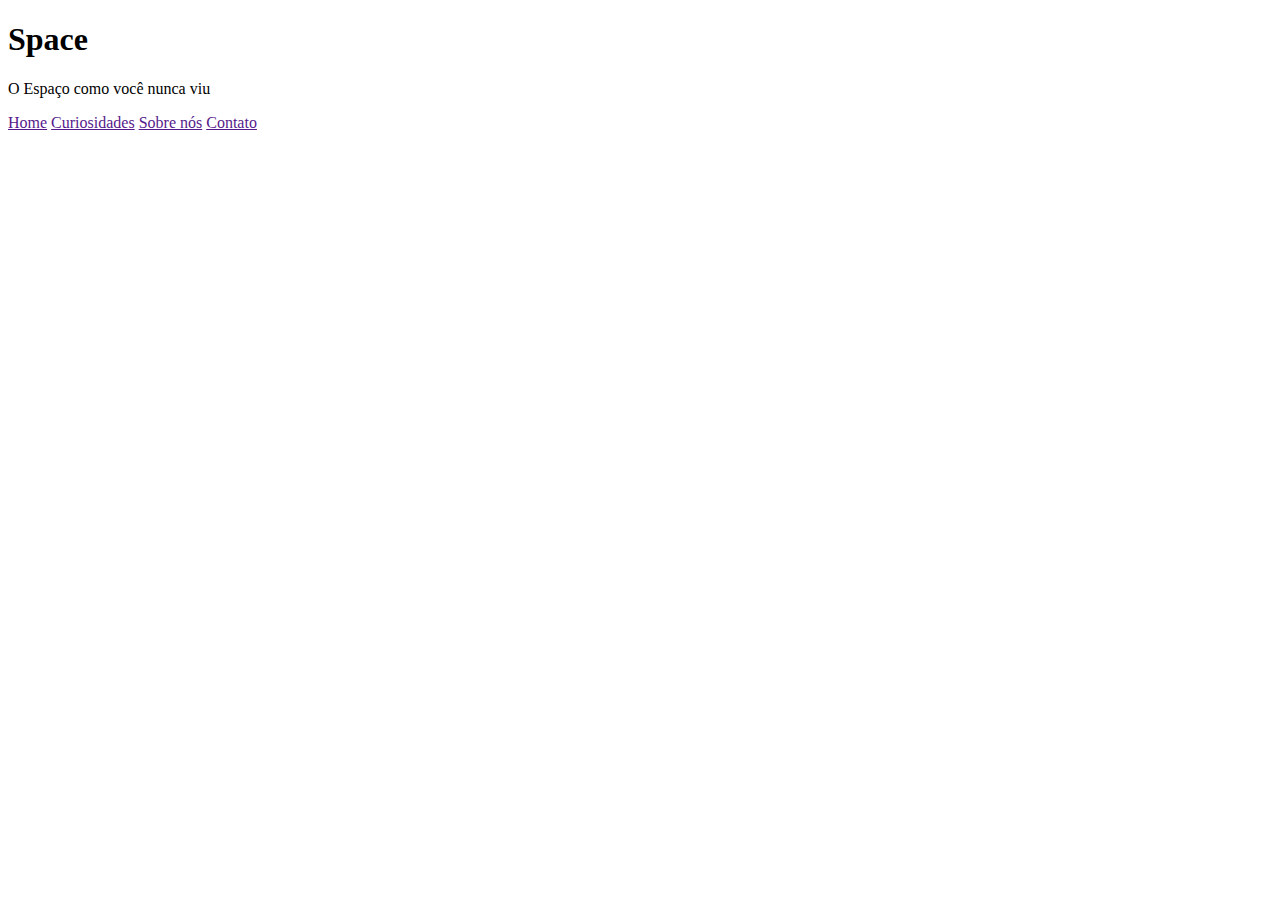
==== space/index.html @ 334daafa "Pasta" ====
<!DOCTYPE html>
<html lang="pt-br">
<head>
    <meta charset="UTF-8">
    <meta http-equiv="X-UA-Compatible" content="IE=edge">
    <meta name="viewport" content="width=device-width, initial-scale=1.0">
    <title>Space</title>
</head>
<body>
    <header>
        <h1>Space</h1>
        <p>O Espaço como você nunca viu</p>
        <nav>
            <a href="">Home</a>
            <a href="">Curiosidades</a>
            <a href="">Sobre nós</a>
            <a href="">Contato</a>
        </nav>
    </header>
    
    <main>
        <article>
            
        </article>
    </main>
    
    <footer></footer>
</body>
</html>
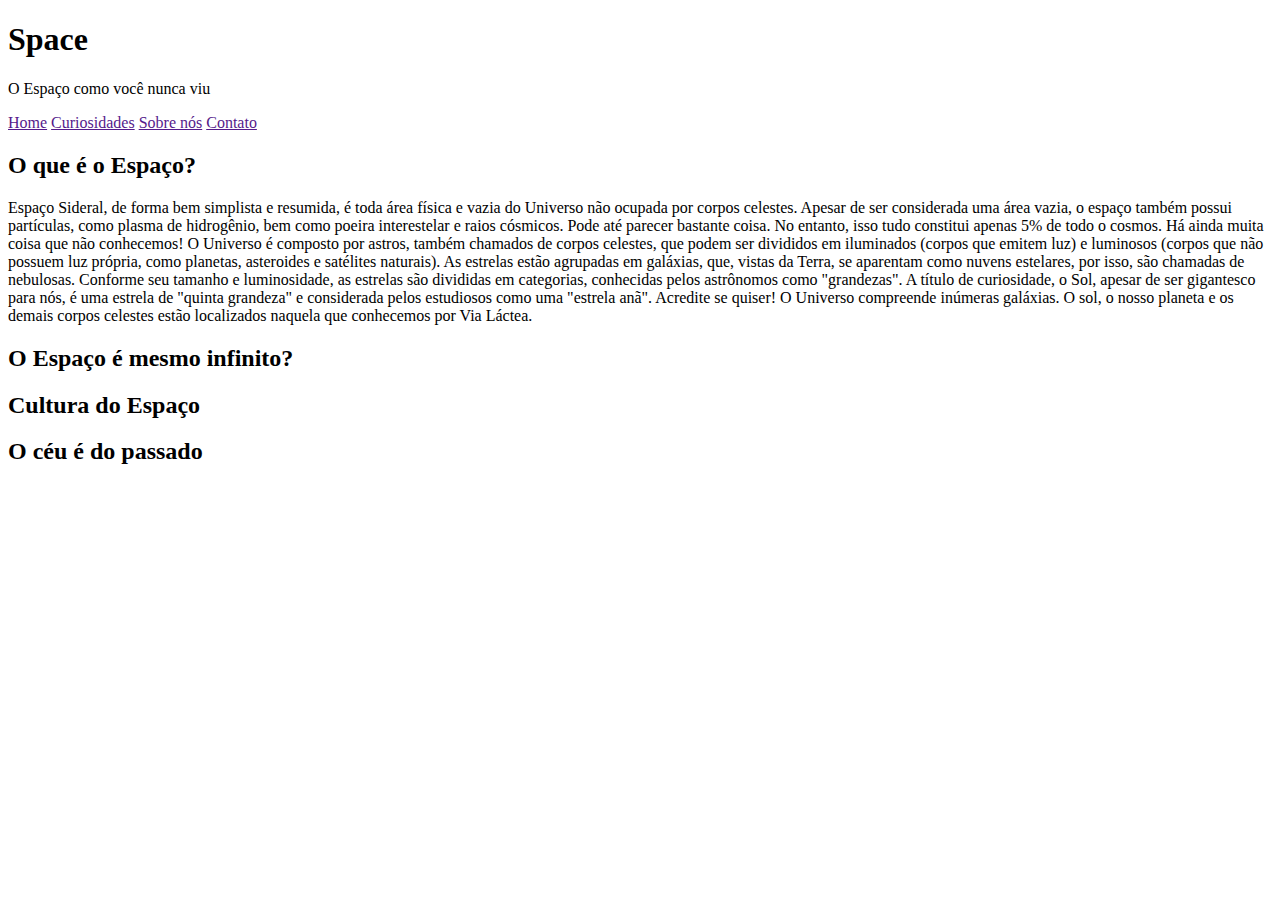
==== commit abac5284: "Texto" ====
--- a/space/index.html
+++ b/space/index.html
@@ -20,7 +20,14 @@
     
     <main>
         <article>
+            <h2>O que é o Espaço?</h2>
+            <p>Espaço Sideral, de forma bem simplista e resumida, é toda área física e vazia do Universo não ocupada por corpos celestes. Apesar de ser considerada uma área vazia, o espaço também possui partículas, como plasma de hidrogênio, bem como poeira interestelar e raios cósmicos. Pode até parecer bastante coisa. No entanto, isso tudo constitui apenas 5% de todo o cosmos. Há ainda muita coisa que não conhecemos! O Universo é composto por astros, também chamados de corpos celestes, que podem ser divididos em iluminados (corpos que emitem luz) e luminosos (corpos que não possuem luz própria, como planetas, asteroides e satélites naturais). As estrelas estão agrupadas em galáxias, que, vistas da Terra, se aparentam como nuvens estelares, por isso, são chamadas de nebulosas. Conforme seu tamanho e luminosidade, as estrelas são divididas em categorias, conhecidas pelos astrônomos como "grandezas". A título de curiosidade, o Sol, apesar de ser gigantesco para nós, é uma estrela de "quinta grandeza" e considerada pelos estudiosos como uma "estrela anã". Acredite se quiser! O Universo compreende inúmeras galáxias. O sol, o nosso planeta e os demais corpos celestes estão localizados naquela que conhecemos por Via Láctea. </p>
             
+            <h2>O Espaço é mesmo infinito?</h2>
+            <p></p>
+            
+            <h2>Cultura do Espaço</h2>
+            <h2>O céu é do passado</h2>  
         </article>
     </main>
     
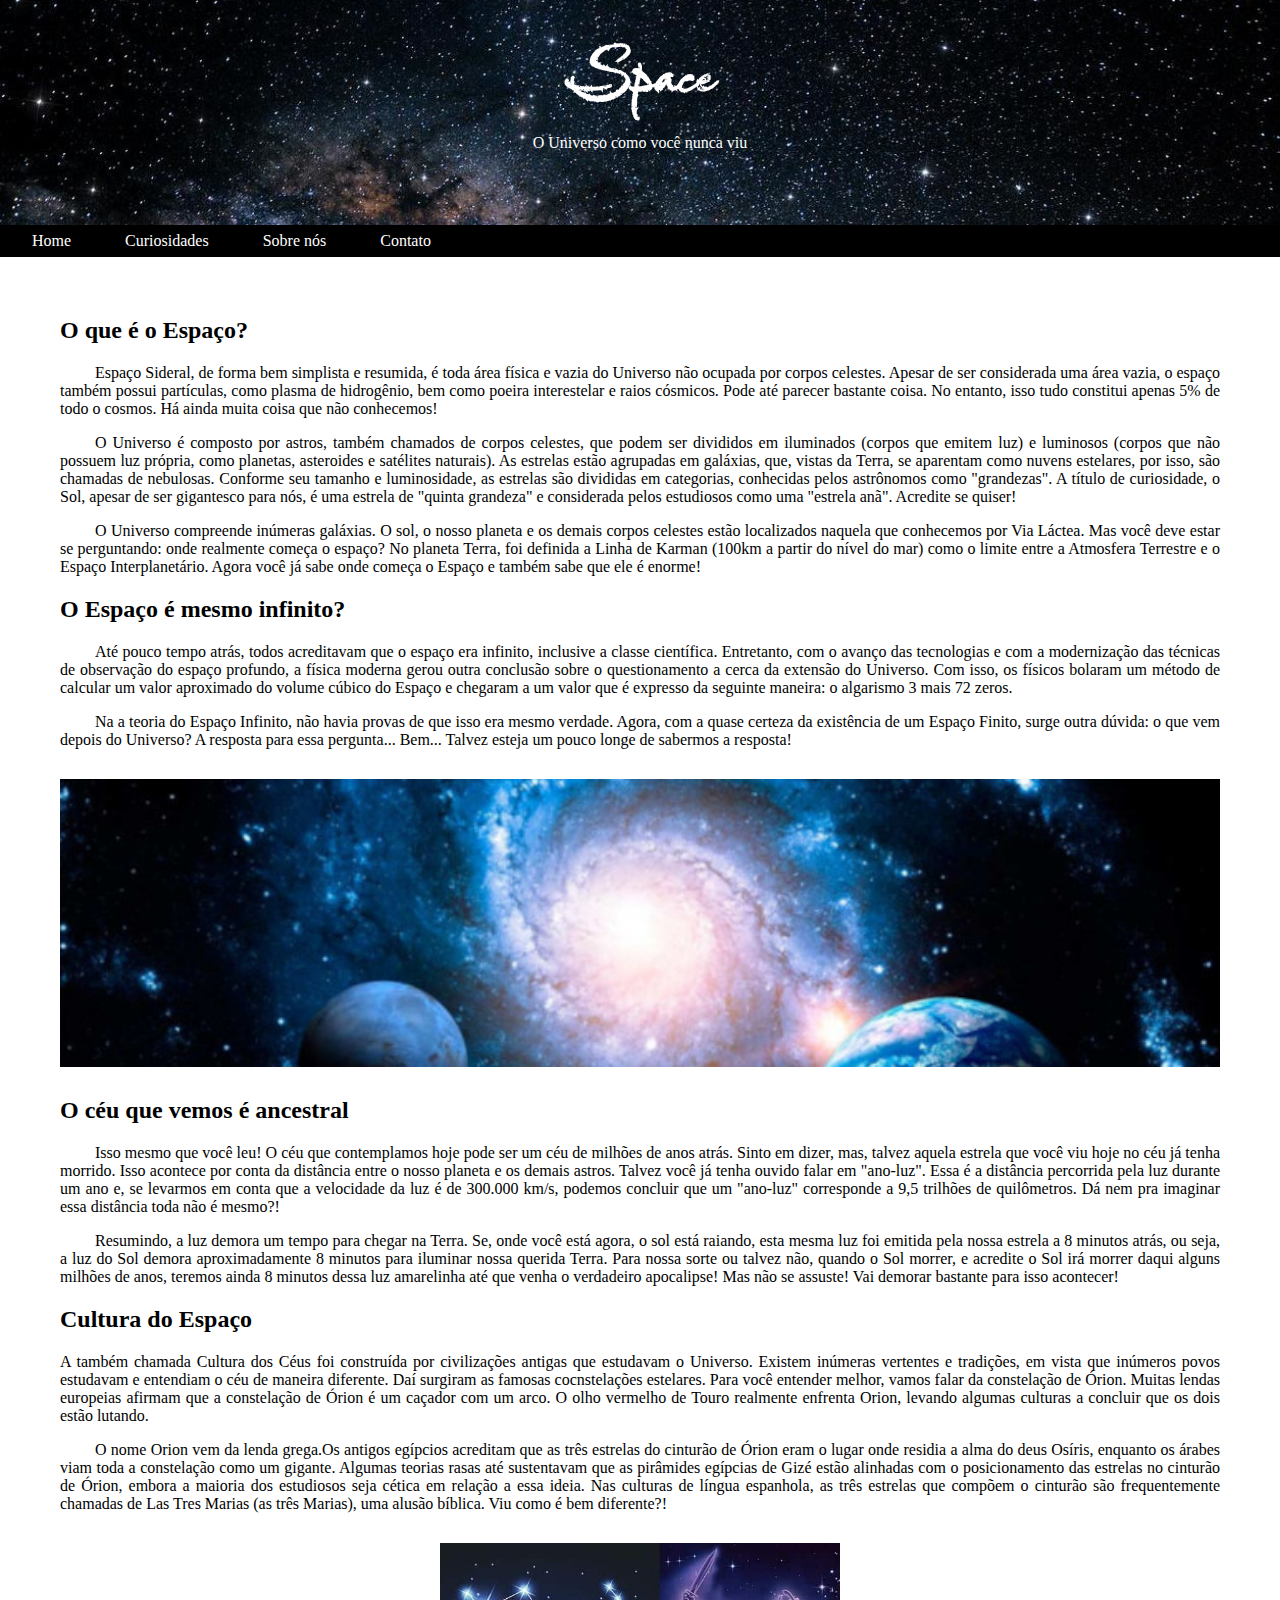
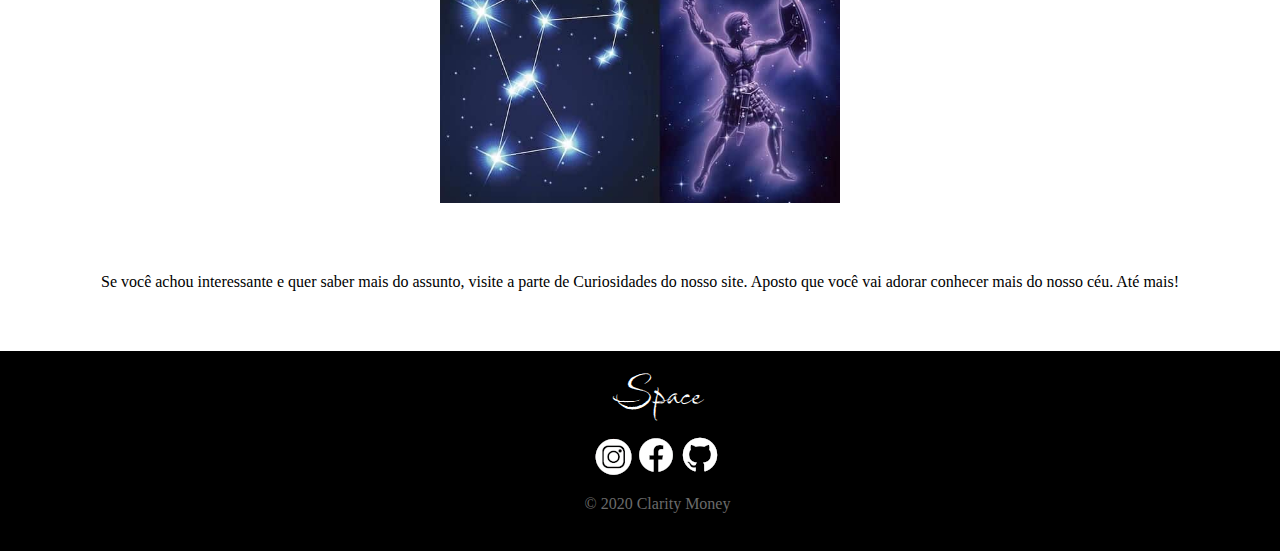
==== commit afdf0f5c: "Desenvolvimento do Site" ====
--- a/space/index.html
+++ b/space/index.html
@@ -5,32 +5,60 @@
     <meta http-equiv="X-UA-Compatible" content="IE=edge">
     <meta name="viewport" content="width=device-width, initial-scale=1.0">
     <title>Space</title>
+    <link rel="stylesheet" href="style.css">
 </head>
 <body>
     <header>
         <h1>Space</h1>
-        <p>O Espaço como você nunca viu</p>
-        <nav>
-            <a href="">Home</a>
-            <a href="">Curiosidades</a>
-            <a href="">Sobre nós</a>
-            <a href="">Contato</a>
-        </nav>
+        <p class="slogan">O Universo como você nunca viu</p>
     </header>
+
+    <nav>
+        <a class="menu" href="index.html">Home</a>
+        <a class="menu" href="curiosidades.html">Curiosidades</a>
+        <a class="menu" href="sobrenos.html">Sobre nós</a>
+        <a class="menu" href="">Contato</a>
+    </nav>
     
     <main>
         <article>
             <h2>O que é o Espaço?</h2>
-            <p>Espaço Sideral, de forma bem simplista e resumida, é toda área física e vazia do Universo não ocupada por corpos celestes. Apesar de ser considerada uma área vazia, o espaço também possui partículas, como plasma de hidrogênio, bem como poeira interestelar e raios cósmicos. Pode até parecer bastante coisa. No entanto, isso tudo constitui apenas 5% de todo o cosmos. Há ainda muita coisa que não conhecemos! O Universo é composto por astros, também chamados de corpos celestes, que podem ser divididos em iluminados (corpos que emitem luz) e luminosos (corpos que não possuem luz própria, como planetas, asteroides e satélites naturais). As estrelas estão agrupadas em galáxias, que, vistas da Terra, se aparentam como nuvens estelares, por isso, são chamadas de nebulosas. Conforme seu tamanho e luminosidade, as estrelas são divididas em categorias, conhecidas pelos astrônomos como "grandezas". A título de curiosidade, o Sol, apesar de ser gigantesco para nós, é uma estrela de "quinta grandeza" e considerada pelos estudiosos como uma "estrela anã". Acredite se quiser! O Universo compreende inúmeras galáxias. O sol, o nosso planeta e os demais corpos celestes estão localizados naquela que conhecemos por Via Láctea. </p>
+            <p>Espaço Sideral, de forma bem simplista e resumida, é toda área física e vazia do Universo não ocupada por corpos celestes. Apesar de ser considerada uma área vazia, o espaço também possui partículas, como plasma de hidrogênio, bem como poeira interestelar e raios cósmicos. Pode até parecer bastante coisa. No entanto, isso tudo constitui apenas 5% de todo o cosmos. Há ainda muita coisa que não conhecemos!</p>
+            <p>O Universo é composto por astros, também chamados de corpos celestes, que podem ser divididos em iluminados (corpos que emitem luz) e luminosos (corpos que não possuem luz própria, como planetas, asteroides e satélites naturais). As estrelas estão agrupadas em galáxias, que, vistas da Terra, se aparentam como nuvens estelares, por isso, são chamadas de nebulosas.  Conforme seu tamanho e luminosidade, as estrelas são divididas em categorias, conhecidas pelos astrônomos como "grandezas". A título de curiosidade, o Sol, apesar de ser gigantesco para nós, é uma estrela de "quinta grandeza" e considerada pelos estudiosos como uma "estrela anã". Acredite se quiser!</p>
+            <p>O Universo compreende inúmeras galáxias. O sol, o nosso planeta e os demais corpos celestes estão localizados naquela que conhecemos por Via Láctea. Mas você deve estar se perguntando: onde realmente começa o espaço? No planeta Terra, foi definida a Linha de Karman (100km a partir do nível do mar) como o limite entre a Atmosfera Terrestre e o Espaço Interplanetário. Agora você já sabe onde começa o Espaço e também sabe que ele é enorme!</p>
             
             <h2>O Espaço é mesmo infinito?</h2>
-            <p></p>
+            <p>Até pouco tempo atrás, todos acreditavam que o espaço era infinito, inclusive a classe científica. Entretanto, com o avanço das tecnologias e com a modernização das técnicas de observação do espaço profundo, a física moderna gerou outra conclusão sobre o questionamento a cerca da extensão do Universo. Com isso, os físicos bolaram um método de calcular um valor aproximado do volume cúbico do Espaço e chegaram a um valor que é expresso da seguinte maneira: o algarismo 3 mais 72 zeros.</p>
+            <p>Na a teoria do Espaço Infinito, não havia provas de que isso era mesmo verdade. Agora, com a quase certeza da existência de um Espaço Finito, surge outra dúvida: o que vem depois do Universo? A resposta para essa pergunta... Bem... Talvez esteja um pouco longe de sabermos a resposta!</p>
             
-            <h2>Cultura do Espaço</h2>
-            <h2>O céu é do passado</h2>  
+            <picture>
+                <source media="(max-width: 620px)" srcset="imagens/espaço-p.jpg" type="image/jpg">
+                <source media="(max-width: 800px)" srcset="imagens/espaço-m.jpg" type="image/jpg">
+                <img class="reducao" src="imagens/espaço-g.jpg" alt="Espaço">
+            </picture>
+            
+            <h2>O céu que vemos é ancestral</h2>
+            <p>Isso mesmo que você leu! O céu que contemplamos hoje pode ser um céu de milhões de anos atrás. Sinto em dizer, mas, talvez aquela estrela que você viu hoje no céu já tenha morrido. Isso acontece por conta da distância entre o nosso planeta e os demais astros. Talvez você já tenha ouvido falar em "ano-luz". Essa é a distância percorrida pela luz durante um ano e, se levarmos em conta que a velocidade da luz é de 300.000 km/s, podemos concluir que um "ano-luz" corresponde a 9,5 trilhões de quilômetros. Dá nem pra imaginar essa distância toda não é mesmo?!</p>
+            <p>Resumindo, a luz demora um tempo para chegar na Terra. Se, onde você está agora, o sol está raiando, esta mesma luz foi emitida pela nossa estrela a 8 minutos atrás, ou seja, a luz do Sol demora aproximadamente 8 minutos para iluminar nossa querida Terra. Para nossa sorte ou talvez não, quando o Sol morrer, e acredite o Sol irá morrer daqui alguns milhões de anos, teremos ainda 8 minutos dessa luz amarelinha até que venha o verdadeiro apocalipse! Mas não se assuste! Vai demorar bastante para isso acontecer!</p>
+            
+            <h2>Cultura do Espaço</h2> 
+            A também chamada Cultura dos Céus foi construída por civilizações antigas que estudavam o Universo. Existem inúmeras vertentes e tradições, em vista que inúmeros povos estudavam e entendiam o céu de maneira diferente. Daí surgiram as famosas cocnstelações estelares. Para você entender melhor, vamos falar da constelação de Órion. Muitas lendas europeias afirmam que a constelação de Órion é um caçador com um arco. O olho vermelho de Touro realmente enfrenta Orion, levando algumas culturas a concluir que os dois estão lutando.
+            <p>O nome Orion vem da lenda grega.Os antigos egípcios acreditam que as três estrelas do cinturão de Órion eram o lugar onde residia a alma do deus Osíris, enquanto os árabes viam toda a constelação como um gigante. Algumas teorias rasas até sustentavam que as pirâmides egípcias de Gizé estão alinhadas com o posicionamento das estrelas no cinturão de Órion, embora a maioria dos estudiosos seja cética em relação a essa ideia. Nas culturas de língua espanhola, as três estrelas que compõem o cinturão são frequentemente chamadas de Las Tres Marias (as três Marias), uma alusão bíblica. Viu como é bem diferente?!</p>
+
+            <img class="orion" src="imagens/orion.jpg" alt="Constelação de Órion">
+
+            <p class="conclusao">Se você achou interessante e quer saber mais do assunto, visite a parte de Curiosidades do nosso site. Aposto que você vai adorar conhecer mais do nosso céu. Até mais!</p>
         </article>
     </main>
     
-    <footer></footer>
+    <footer>
+        <p class="marca" >Space</p>
+        <p id="icone">
+            <a class="icone" href="https://www.instagram.com/fernand_4572/?hl=pt-br" target="_blank" rel="external"><img src="imagens/instagram.jpg" alt="Instagram"></a>
+            <a class="icone" href="https://www.facebook.com/viniciusfernando.rabelovenancio.5/" target="_blank" rel="external"><img src="imagens/facebook.jpg" alt="Facebook"></a>
+            <a class="icone" href="https://github.com/viniciusfernando728" target="_blank" rel="external"><img src="imagens/github.jpg" alt="GitHub"></a>
+        </p>
+        <p class="copy">&copy; 2020 Clarity Money</p>
+    </footer>
 </body>
 </html>--- a/space/style.css
+++ b/space/style.css
@@ -0,0 +1,121 @@
+@charset "UTF-8"
+
+a
+
+
+*{
+    font-family: Arial, Helvetica, sans-serif;
+    margin: 0px;
+}
+
+@import url('https://fonts.googleapis.com/css2?family=Babylonica&display=swap');
+
+:root {
+    --cor01: #102542;
+    --fonte01: 'Babylonica', 'Times New Roman', serif;
+}
+
+body {
+    margin: 0px;
+}
+
+h1 {
+    font-family: var(--fonte01);
+    font-size: 5em;
+    margin: 0px;
+}
+
+p.slogan {
+    margin: 8px;
+    text-indent: 0px;
+    font-size: em;
+}
+
+p {
+    text-indent: 35px;
+}
+
+p.conclusao {
+    text-indent: 0px;
+    text-align: center;
+}
+
+p.marca {
+    font-family: var(--fonte01);
+    font-size: 3em;
+    margin: 0px;
+    padding-top: 10px;
+}
+
+p#icone {
+    margin-top: 10px;
+}
+
+p.copy {
+    color: rgb(107, 107, 107);
+}
+
+header {
+    background-image: url(imagens/fundo-header.jpg);
+    background-position: top center;
+    background-repeat: no-repeat;
+    background-size: cover;
+    color: white;
+    margin: auto;
+    height: 200px;
+    padding: 20px 20px 5px 20px;
+    text-align: center;
+}
+
+nav {
+    text-align: justify;
+    background-color: black;
+    padding: 7px;
+}
+
+a.menu:hover {
+    background-color: rgba(255, 255, 255, 0.136);
+    border-right: 1px solid white;
+    border-bottom: 1px solid white;
+}
+
+a.menu {
+    color: white;
+    text-decoration: none;
+    padding: 6px 25px
+}
+
+main {
+    margin: 60px;
+    text-align: justify;
+}
+
+img.reducao {
+    display: block;
+    margin: auto;
+    margin-top: 30px;
+    margin-bottom: 30px;
+    width: 100%;
+}
+
+img.orion {
+    width: 400px;
+    margin: auto;
+    margin-top: 30px;
+    margin-bottom: 70px;
+    display: block;
+}
+
+a.icone {
+    text-align: center;
+}
+
+
+
+footer{
+    background-color: black;
+    height: 200px;
+    color: white;
+    text-align: center;
+    text-indent: 0px;
+}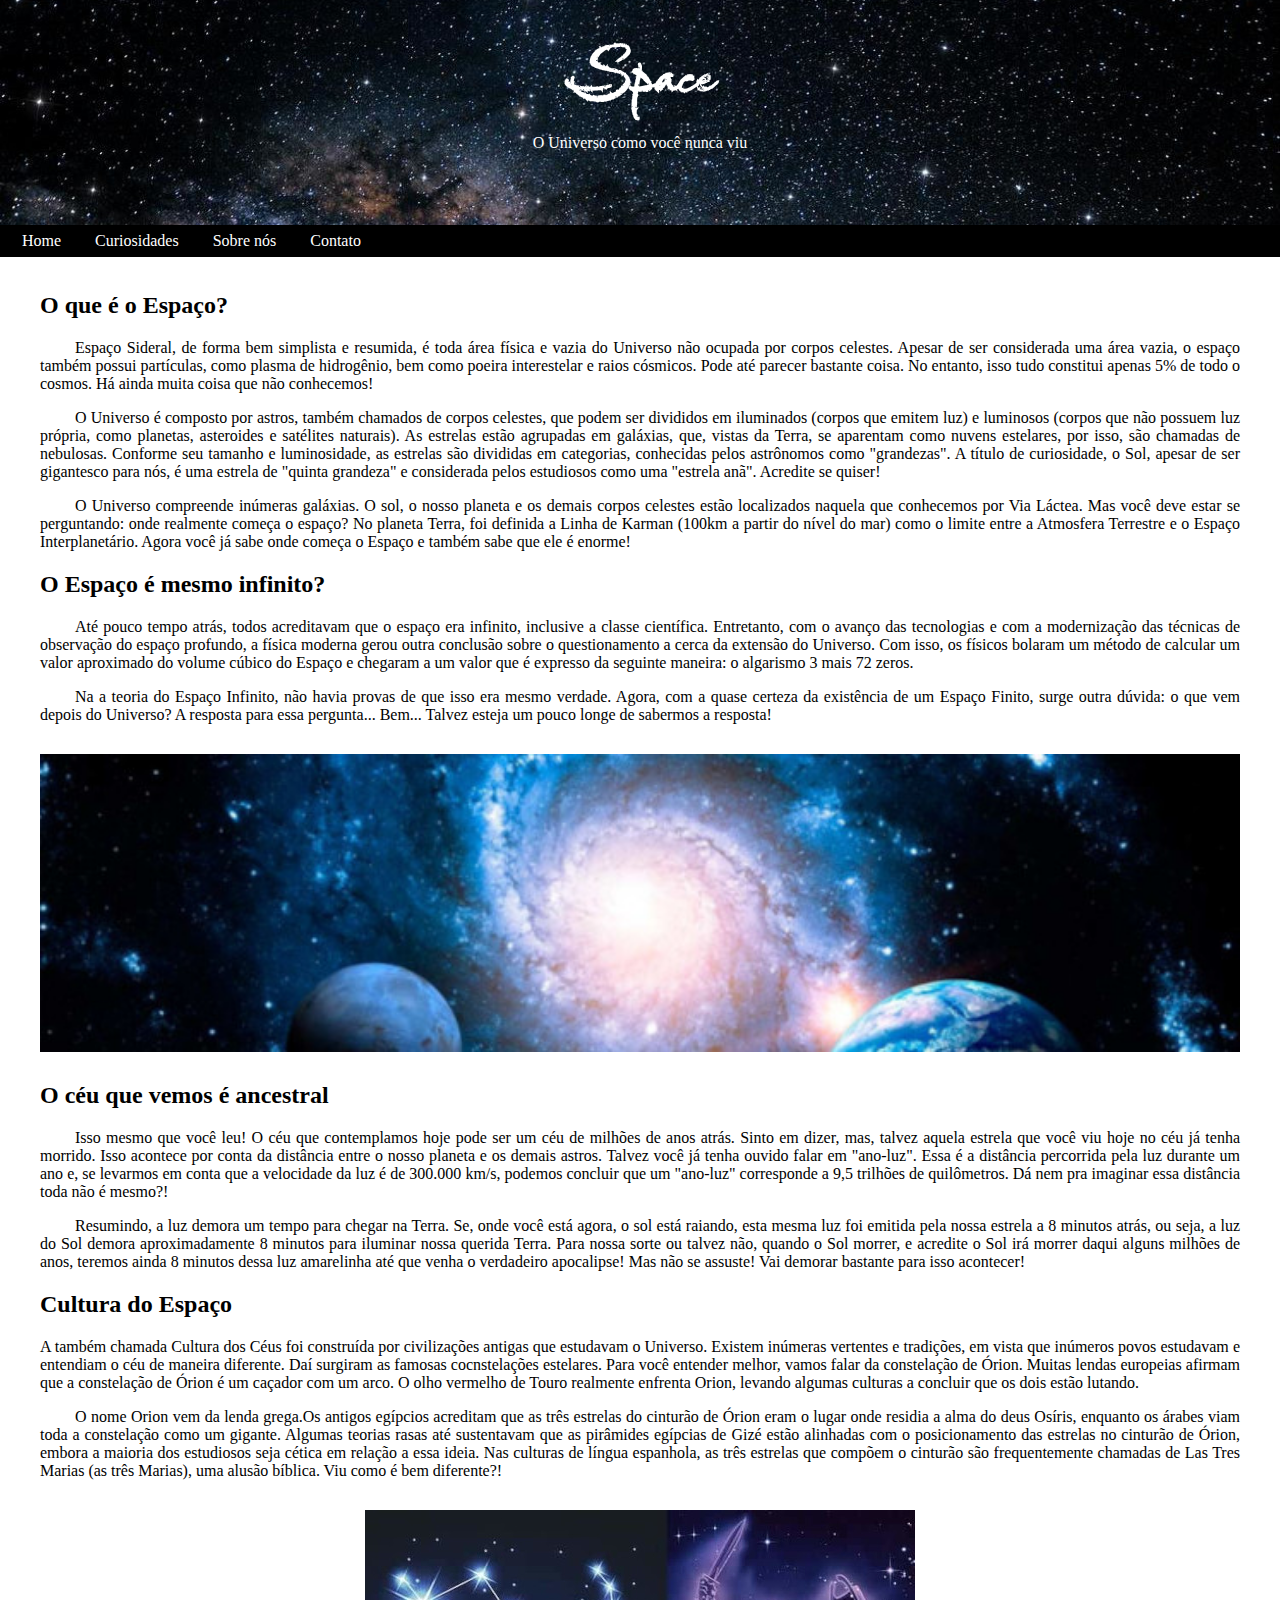
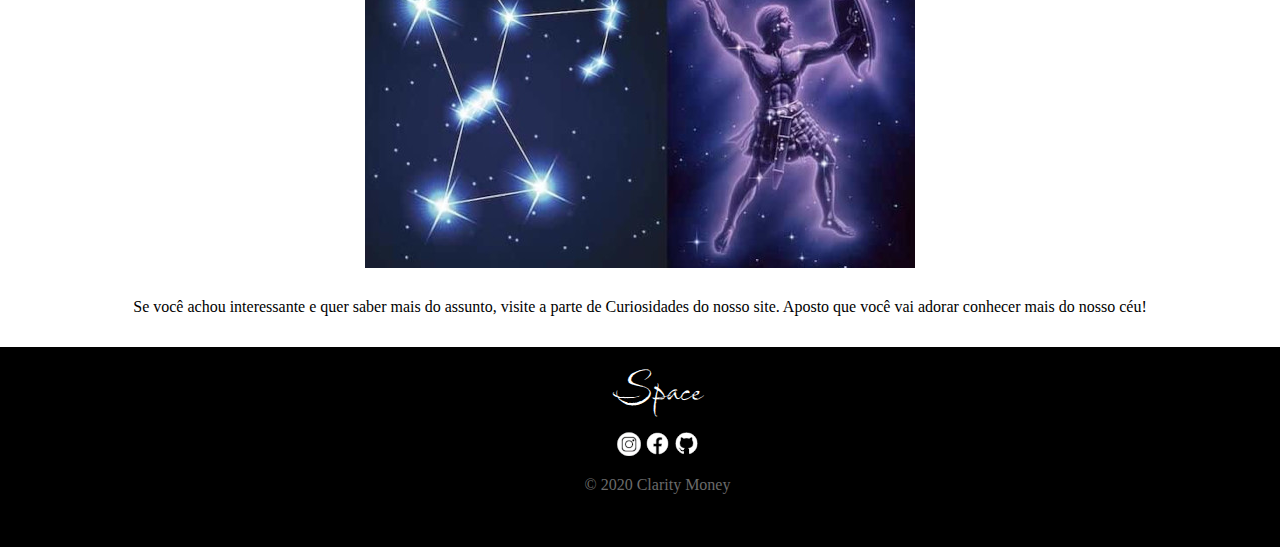
==== commit b487bdb6: "Atualização 1.1" ====
--- a/space/index.html
+++ b/space/index.html
@@ -32,9 +32,9 @@
             <p>Na a teoria do Espaço Infinito, não havia provas de que isso era mesmo verdade. Agora, com a quase certeza da existência de um Espaço Finito, surge outra dúvida: o que vem depois do Universo? A resposta para essa pergunta... Bem... Talvez esteja um pouco longe de sabermos a resposta!</p>
             
             <picture>
-                <source media="(max-width: 620px)" srcset="imagens/espaço-p.jpg" type="image/jpg">
-                <source media="(max-width: 800px)" srcset="imagens/espaço-m.jpg" type="image/jpg">
-                <img class="reducao" src="imagens/espaço-g.jpg" alt="Espaço">
+                <source media="(max-width: 620px)" srcset="imagens/index/espaço-p.jpg" type="image/jpg">
+                <source media="(max-width: 800px)" srcset="imagens/index/espaço-m.jpg" type="image/jpg">
+                <img class="imagemg" src="imagens/index/espaço-g.jpg" alt="Espaço">
             </picture>
             
             <h2>O céu que vemos é ancestral</h2>
@@ -44,10 +44,13 @@
             <h2>Cultura do Espaço</h2> 
             A também chamada Cultura dos Céus foi construída por civilizações antigas que estudavam o Universo. Existem inúmeras vertentes e tradições, em vista que inúmeros povos estudavam e entendiam o céu de maneira diferente. Daí surgiram as famosas cocnstelações estelares. Para você entender melhor, vamos falar da constelação de Órion. Muitas lendas europeias afirmam que a constelação de Órion é um caçador com um arco. O olho vermelho de Touro realmente enfrenta Orion, levando algumas culturas a concluir que os dois estão lutando.
             <p>O nome Orion vem da lenda grega.Os antigos egípcios acreditam que as três estrelas do cinturão de Órion eram o lugar onde residia a alma do deus Osíris, enquanto os árabes viam toda a constelação como um gigante. Algumas teorias rasas até sustentavam que as pirâmides egípcias de Gizé estão alinhadas com o posicionamento das estrelas no cinturão de Órion, embora a maioria dos estudiosos seja cética em relação a essa ideia. Nas culturas de língua espanhola, as três estrelas que compõem o cinturão são frequentemente chamadas de Las Tres Marias (as três Marias), uma alusão bíblica. Viu como é bem diferente?!</p>
+            
+            <picture>
+                <source media="(max-width: 620px)" srcset="imagens/index/orion-p.jpg" type="image/jpg">
+                <img class="imagemp" src="imagens/index/orion.jpg" alt="Constelação de Órion">
+            </picture>
 
-            <img class="orion" src="imagens/orion.jpg" alt="Constelação de Órion">
-
-            <p class="conclusao">Se você achou interessante e quer saber mais do assunto, visite a parte de Curiosidades do nosso site. Aposto que você vai adorar conhecer mais do nosso céu. Até mais!</p>
+            <p class="conclusao">Se você achou interessante e quer saber mais do assunto, visite a parte de Curiosidades do nosso site. Aposto que você vai adorar conhecer mais do nosso céu!</p>
         </article>
     </main>
     
--- a/space/style.css
+++ b/space/style.css
@@ -77,20 +77,28 @@
     background-color: rgba(255, 255, 255, 0.136);
     border-right: 1px solid white;
     border-bottom: 1px solid white;
+    transition-duration: 0.6s;
 }
 
 a.menu {
     color: white;
     text-decoration: none;
-    padding: 6px 25px
+    padding: 6px 15px
 }
 
 main {
-    margin: 60px;
+    margin: 0px;
     text-align: justify;
 }
 
-img.reducao {
+article {
+    min-width: 320px;
+    max-width: 1200px;
+    margin: auto;
+    padding: 15px;
+}
+
+img.imagemg {
     display: block;
     margin: auto;
     margin-top: 30px;
@@ -98,11 +106,10 @@
     width: 100%;
 }
 
-img.orion {
-    width: 400px;
+img.imagemp {
     margin: auto;
     margin-top: 30px;
-    margin-bottom: 70px;
+    margin-bottom: 30px;
     display: block;
 }
 
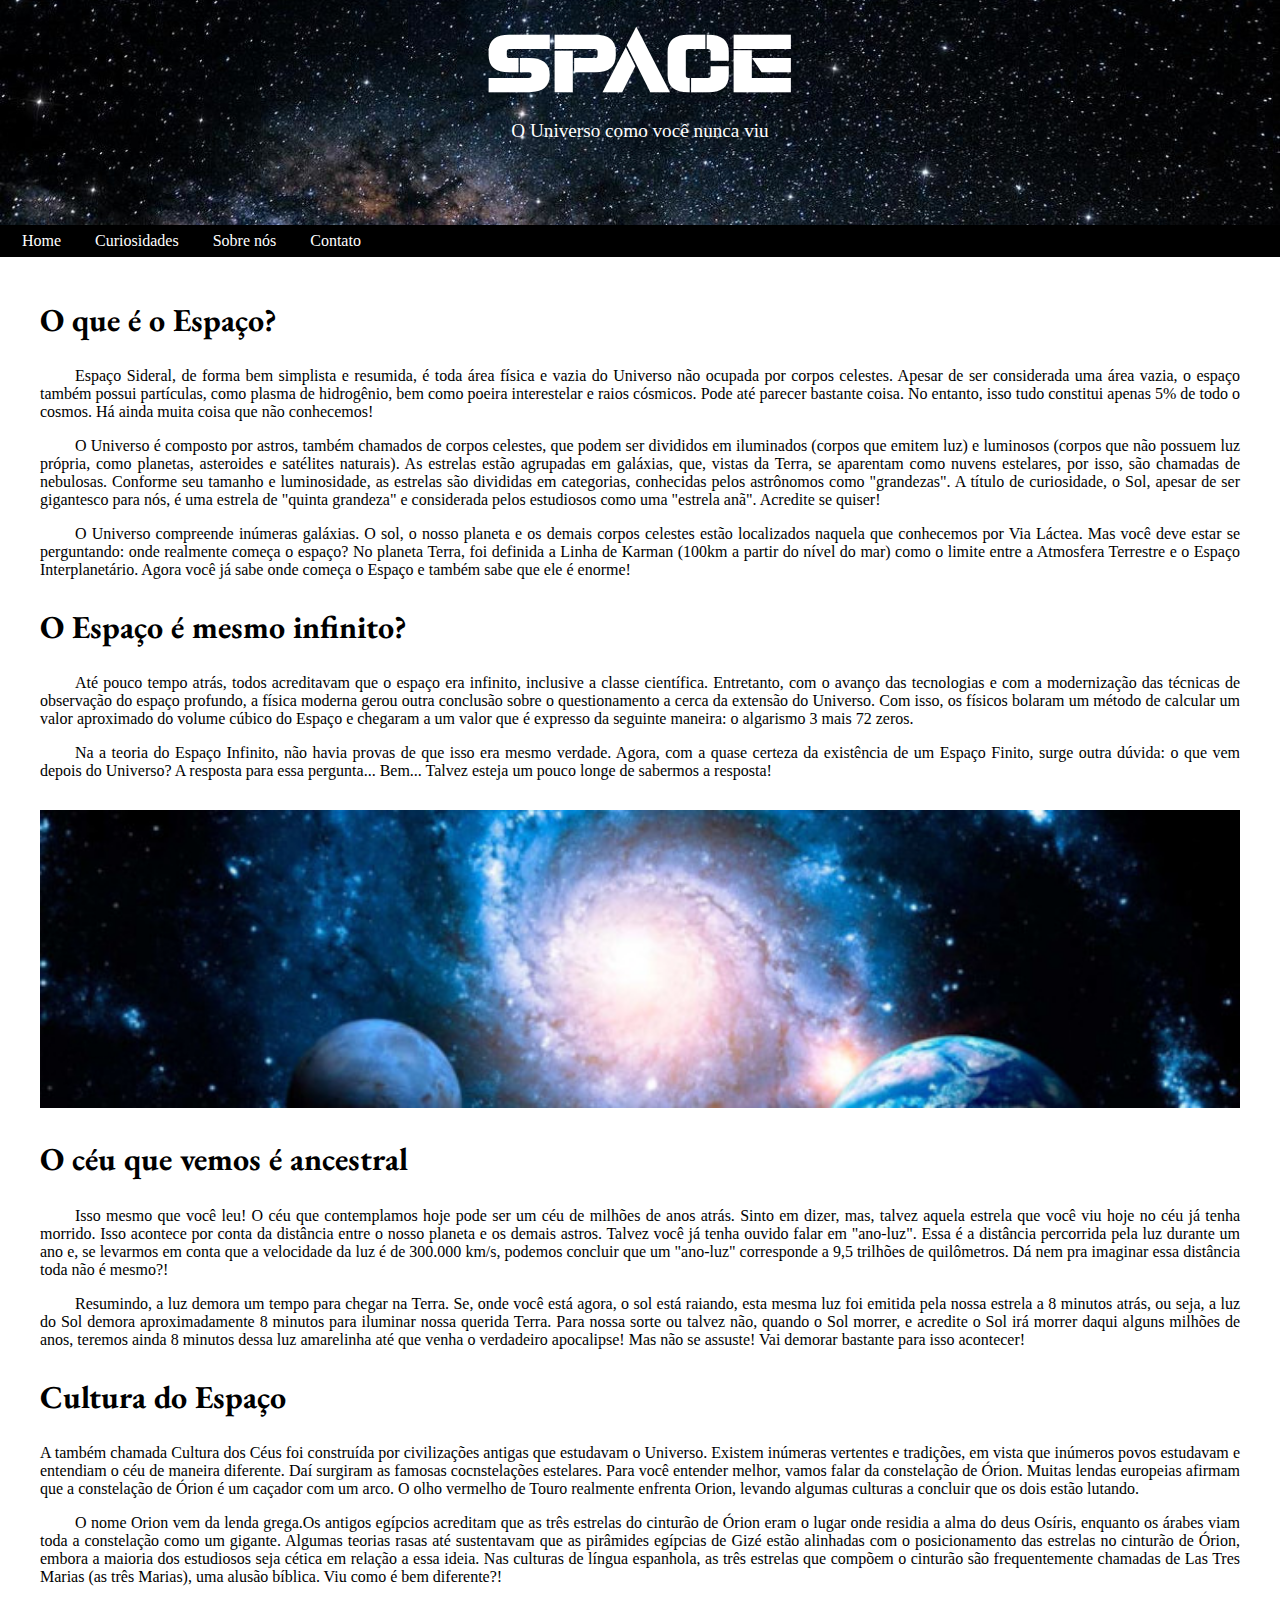
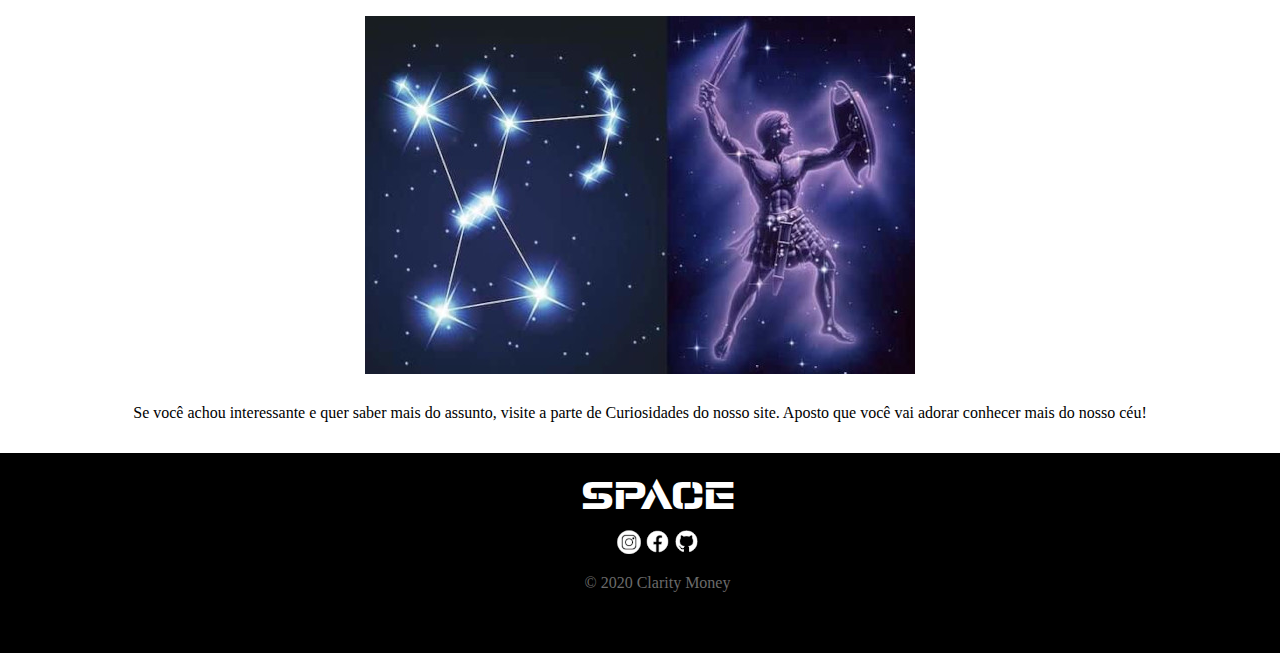
==== commit e76d9d9c: "Atualização 1.4" ====
--- a/space/index.html
+++ b/space/index.html
@@ -55,7 +55,7 @@
     </main>
     
     <footer>
-        <p class="marca" >Space</p>
+        <p class="marca">Space</p>
         <p id="icone">
             <a class="icone" href="https://www.instagram.com/fernand_4572/?hl=pt-br" target="_blank" rel="external"><img src="imagens/instagram.jpg" alt="Instagram"></a>
             <a class="icone" href="https://www.facebook.com/viniciusfernando.rabelovenancio.5/" target="_blank" rel="external"><img src="imagens/facebook.jpg" alt="Facebook"></a>
--- a/space/style.css
+++ b/space/style.css
@@ -1,6 +1,6 @@
 @charset "UTF-8"
 
-a
+*
 
 
 *{
@@ -8,11 +8,17 @@
     margin: 0px;
 }
 
-@import url('https://fonts.googleapis.com/css2?family=Babylonica&display=swap');
+@import url('https://fonts.googleapis.com/css2?family=EB+Garamond:ital,wght@0,400;0,500;0,600;0,700;0,800;1,400;1,500;1,600;1,700;1,800&display=swap');
+
+@font-face {
+    font-family: 'Revamped';
+    src: url(fontes/Revamped.otf) format(opentype);
+}
 
 :root {
     --cor01: #102542;
     --fonte01: 'Babylonica', 'Times New Roman', serif;
+    --fonte02: 'Revamped', 'Times New Roman', serif;
 }
 
 body {
@@ -20,15 +26,20 @@
 }
 
 h1 {
-    font-family: var(--fonte01);
+    font-family: var(--fonte02), 'Times New Roman', serif;
     font-size: 5em;
     margin: 0px;
+}
+
+h2 {
+    font-family: 'EB Garamond', 'Times New Roman', serif;
+    font-size: 2em;
 }
 
 p.slogan {
     margin: 8px;
     text-indent: 0px;
-    font-size: em;
+    font-size: 1.2em;
 }
 
 p {
@@ -41,10 +52,10 @@
 }
 
 p.marca {
-    font-family: var(--fonte01);
-    font-size: 3em;
+    font-family: var(--fonte02), 'Times New Roman', serif;
+    font-size: 2.5em;
     margin: 0px;
-    padding-top: 10px;
+    padding-top: 20px;
 }
 
 p#icone {
@@ -117,12 +128,10 @@
     text-align: center;
 }
 
-
-
 footer{
     background-color: black;
     height: 200px;
     color: white;
+    text-indent: 0px;
     text-align: center;
-    text-indent: 0px;
 }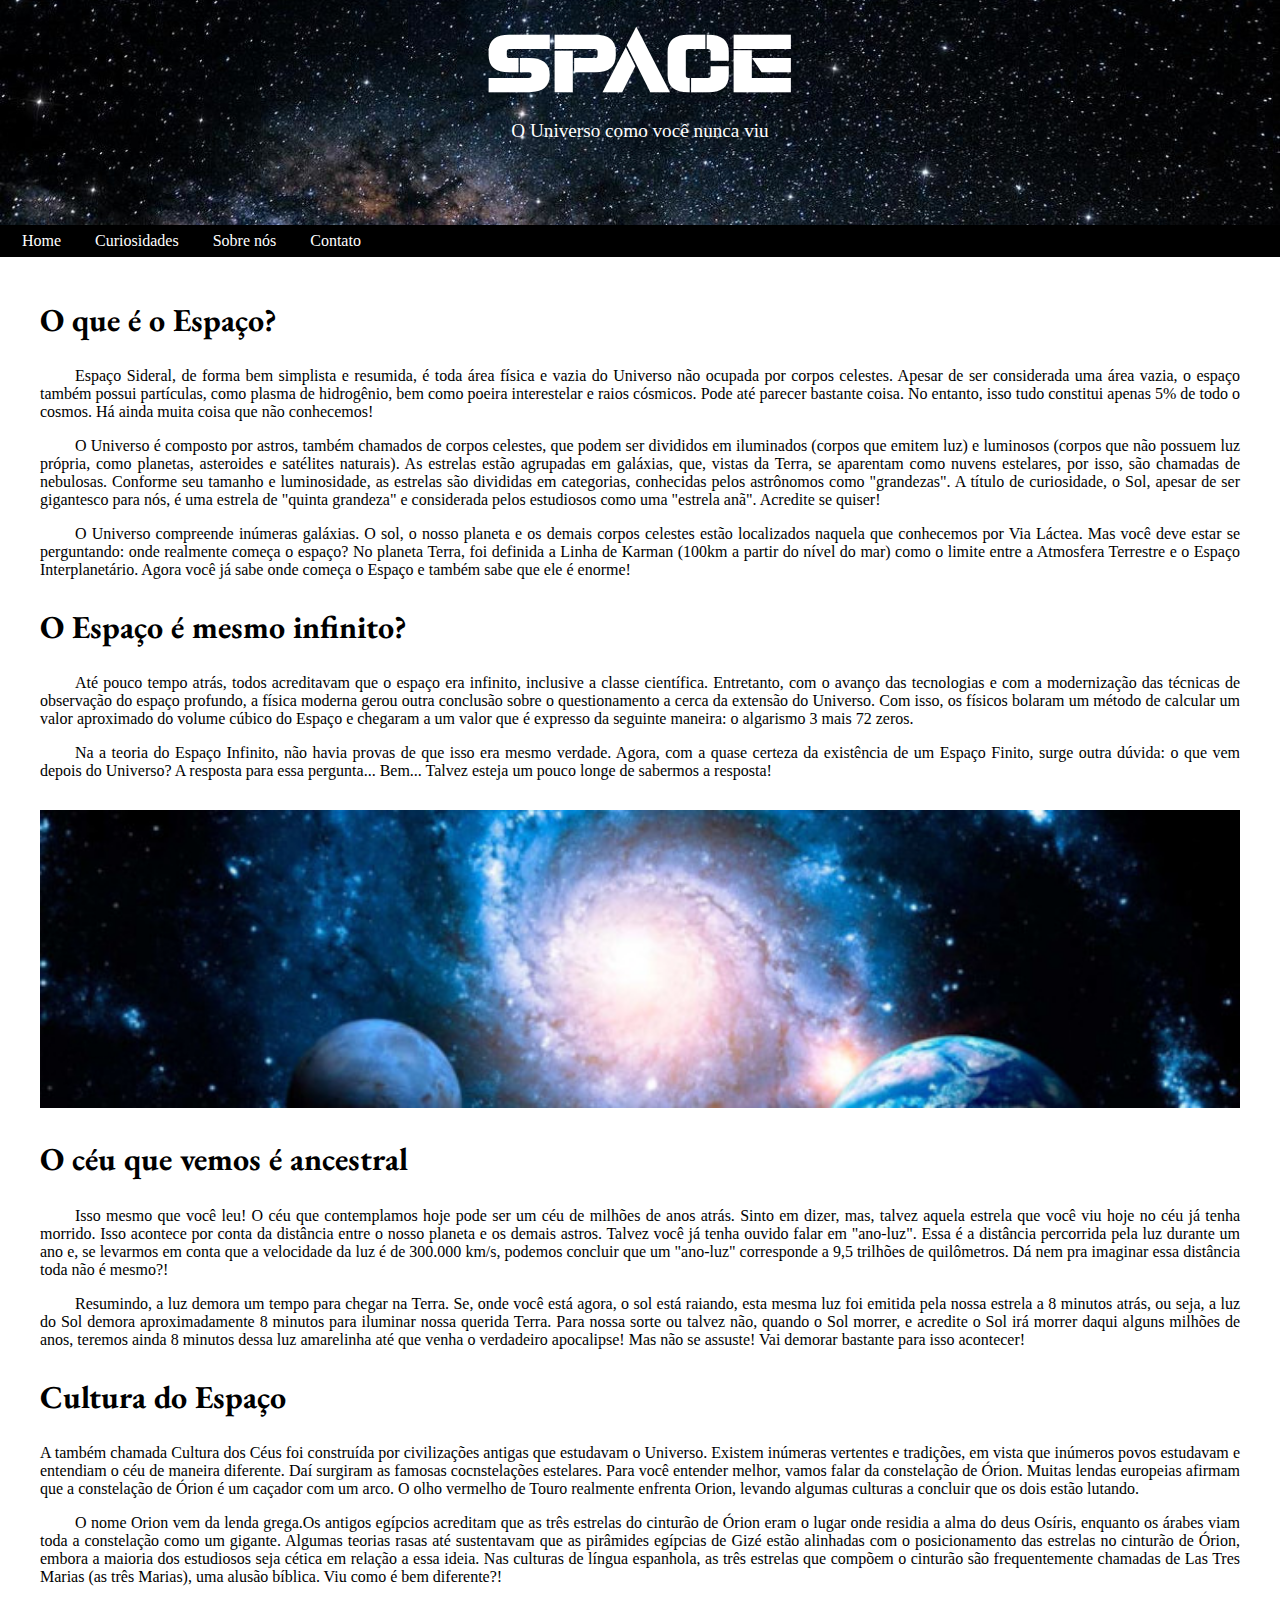
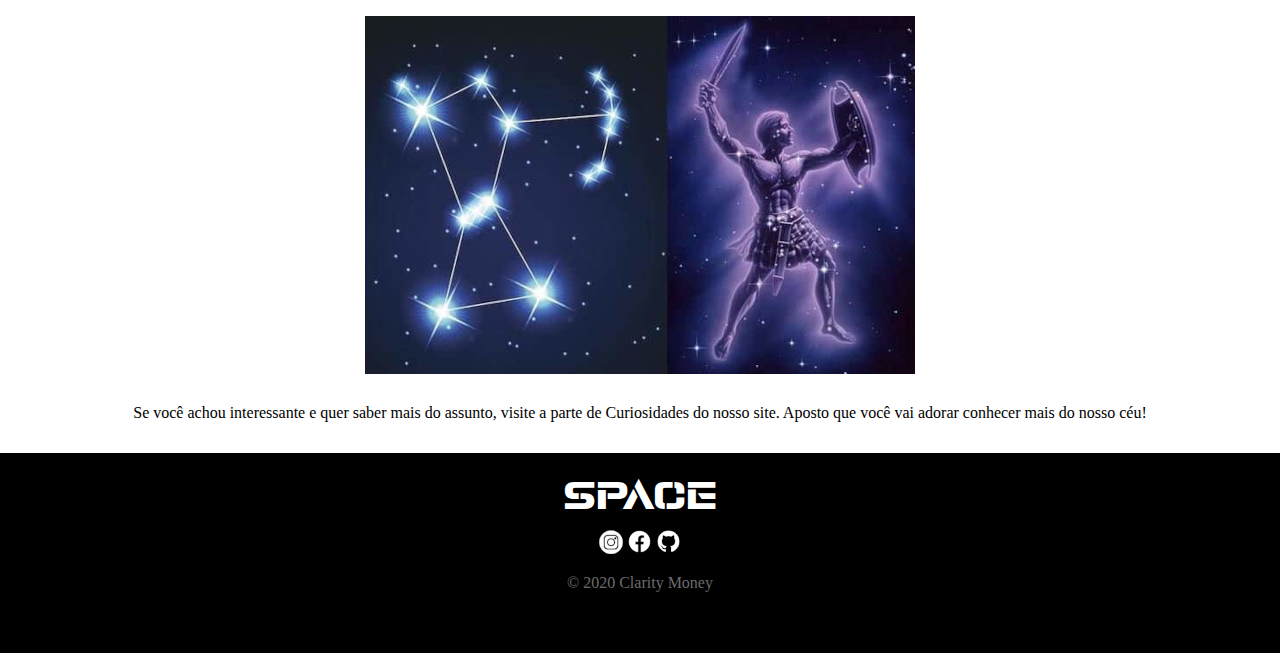
==== commit ea4a64d7: "Atualização 1.5" ====
--- a/space/index.html
+++ b/space/index.html
@@ -57,9 +57,9 @@
     <footer>
         <p class="marca">Space</p>
         <p id="icone">
-            <a class="icone" href="https://www.instagram.com/fernand_4572/?hl=pt-br" target="_blank" rel="external"><img src="imagens/instagram.jpg" alt="Instagram"></a>
-            <a class="icone" href="https://www.facebook.com/viniciusfernando.rabelovenancio.5/" target="_blank" rel="external"><img src="imagens/facebook.jpg" alt="Facebook"></a>
-            <a class="icone" href="https://github.com/viniciusfernando728" target="_blank" rel="external"><img src="imagens/github.jpg" alt="GitHub"></a>
+            <a href="https://www.instagram.com/fernand_4572/?hl=pt-br" target="_blank" rel="external"><img src="imagens/instagram.jpg" alt="Instagram"></a>
+            <a href="https://www.facebook.com/viniciusfernando.rabelovenancio.5/" target="_blank" rel="external"><img src="imagens/facebook.jpg" alt="Facebook"></a>
+            <a href="https://github.com/viniciusfernando728" target="_blank" rel="external"><img src="imagens/github.jpg" alt="GitHub"></a>
         </p>
         <p class="copy">&copy; 2020 Clarity Money</p>
     </footer>
--- a/space/style.css
+++ b/space/style.css
@@ -1,7 +1,6 @@
 @charset "UTF-8"
 
 *
-
 
 *{
     font-family: Arial, Helvetica, sans-serif;
@@ -17,7 +16,7 @@
 
 :root {
     --cor01: #102542;
-    --fonte01: 'Babylonica', 'Times New Roman', serif;
+    --fonte01: 'EB Garamond', 'Times New Roman', serif;
     --fonte02: 'Revamped', 'Times New Roman', serif;
 }
 
@@ -26,13 +25,13 @@
 }
 
 h1 {
-    font-family: var(--fonte02), 'Times New Roman', serif;
+    font-family: var(--fonte02);
     font-size: 5em;
     margin: 0px;
 }
 
 h2 {
-    font-family: 'EB Garamond', 'Times New Roman', serif;
+    font-family: var(--fonte01);
     font-size: 2em;
 }
 
@@ -52,18 +51,21 @@
 }
 
 p.marca {
-    font-family: var(--fonte02), 'Times New Roman', serif;
+    font-family: var(--fonte02);
     font-size: 2.5em;
     margin: 0px;
     padding-top: 20px;
+    text-indent: 0px;
 }
 
 p#icone {
     margin-top: 10px;
+    text-indent: 0px;
 }
 
 p.copy {
     color: rgb(107, 107, 107);
+    text-indent: 0px;
 }
 
 header {
@@ -124,14 +126,12 @@
     display: block;
 }
 
-a.icone {
-    text-align: center;
-}
+
 
 footer{
     background-color: black;
     height: 200px;
     color: white;
-    text-indent: 0px;
+
     text-align: center;
 }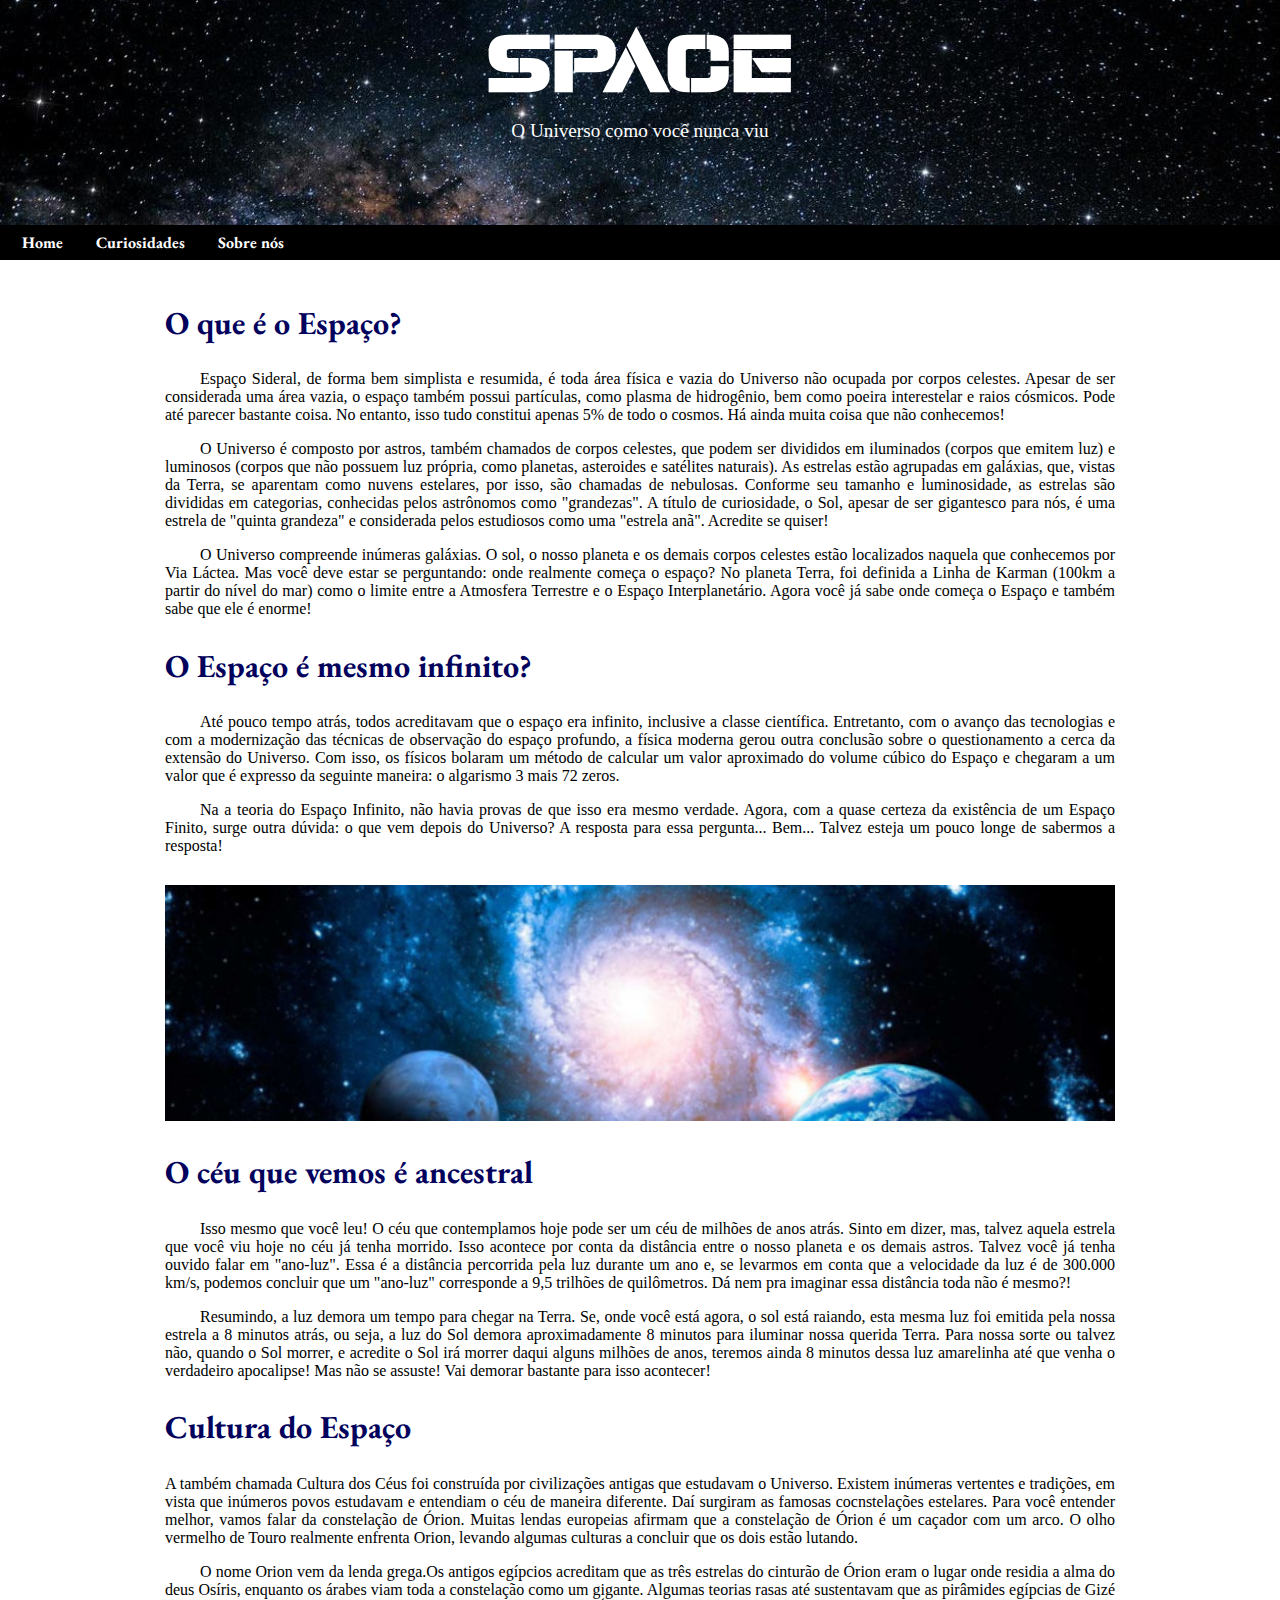
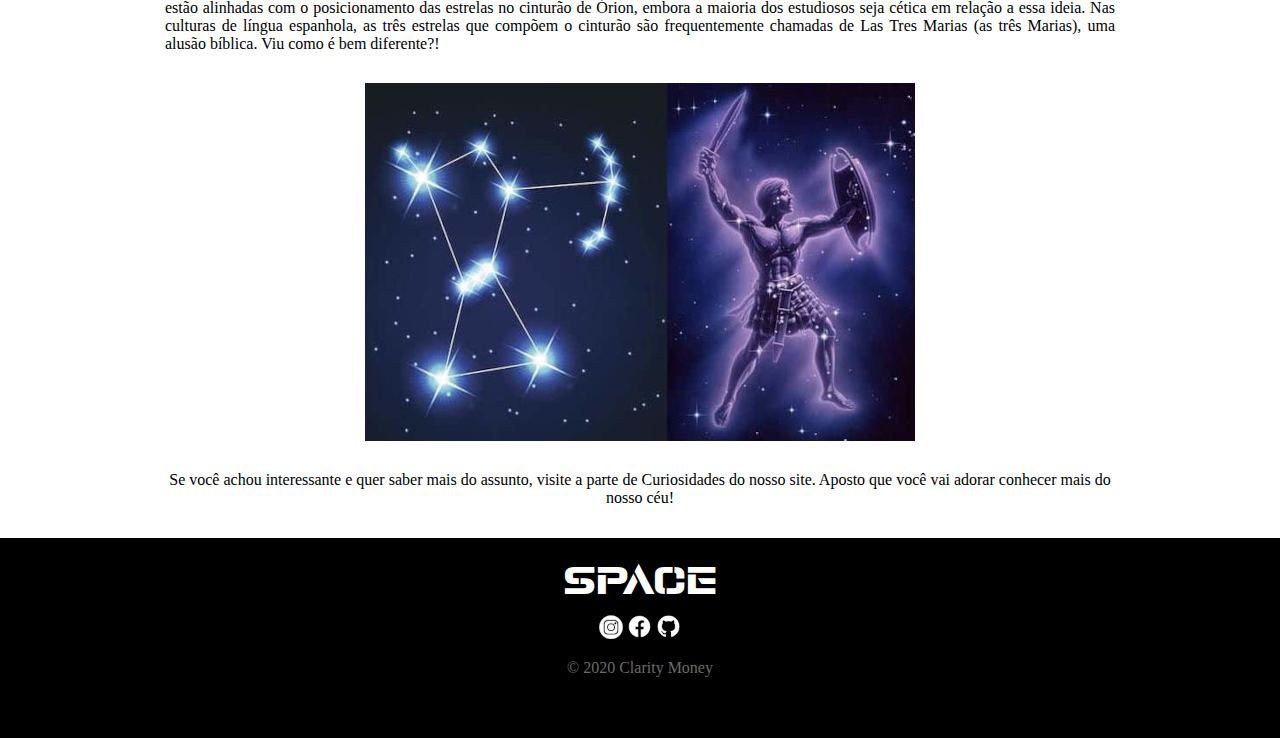
==== commit 1d00abb1: "Atualização 1.6" ====
--- a/space/index.html
+++ b/space/index.html
@@ -4,6 +4,7 @@
     <meta charset="UTF-8">
     <meta http-equiv="X-UA-Compatible" content="IE=edge">
     <meta name="viewport" content="width=device-width, initial-scale=1.0">
+    <link rel="shortcut icon" href="imagens/icones/favicon.ico" type="image/x-icon">
     <title>Space</title>
     <link rel="stylesheet" href="style.css">
 </head>
@@ -17,7 +18,6 @@
         <a class="menu" href="index.html">Home</a>
         <a class="menu" href="curiosidades.html">Curiosidades</a>
         <a class="menu" href="sobrenos.html">Sobre nós</a>
-        <a class="menu" href="">Contato</a>
     </nav>
     
     <main>
@@ -57,9 +57,9 @@
     <footer>
         <p class="marca">Space</p>
         <p id="icone">
-            <a href="https://www.instagram.com/fernand_4572/?hl=pt-br" target="_blank" rel="external"><img src="imagens/instagram.jpg" alt="Instagram"></a>
-            <a href="https://www.facebook.com/viniciusfernando.rabelovenancio.5/" target="_blank" rel="external"><img src="imagens/facebook.jpg" alt="Facebook"></a>
-            <a href="https://github.com/viniciusfernando728" target="_blank" rel="external"><img src="imagens/github.jpg" alt="GitHub"></a>
+            <a href="https://www.instagram.com/fernand_4572/?hl=pt-br" target="_blank" rel="external"><img src="imagens/icones/instagram.jpg" alt="Instagram"></a>
+            <a href="https://www.facebook.com/viniciusfernando.rabelovenancio.5/" target="_blank" rel="external"><img src="imagens/icones/facebook.jpg" alt="Facebook"></a>
+            <a href="https://github.com/viniciusfernando728" target="_blank" rel="external"><img src="imagens/icones/github.jpg" alt="GitHub"></a>
         </p>
         <p class="copy">&copy; 2020 Clarity Money</p>
     </footer>
--- a/space/style.css
+++ b/space/style.css
@@ -15,7 +15,9 @@
 }
 
 :root {
-    --cor01: #102542;
+    --cor01: #06162d;
+    --cor02: rgb(2, 2, 93);
+    --cor03: #CC2936;
     --fonte01: 'EB Garamond', 'Times New Roman', serif;
     --fonte02: 'Revamped', 'Times New Roman', serif;
 }
@@ -33,6 +35,21 @@
 h2 {
     font-family: var(--fonte01);
     font-size: 2em;
+    color: var(--cor02);
+}
+
+ul {
+    list-style-type: '\2756\0020';
+}
+
+a {
+    color: var(--cor03);
+    text-decoration: none;
+    font-weight: bold;
+}
+
+a:hover {
+    text-decoration: underline;
 }
 
 p.slogan {
@@ -84,10 +101,11 @@
     text-align: justify;
     background-color: black;
     padding: 7px;
+    font-family: var(--fonte01);
 }
 
 a.menu:hover {
-    background-color: rgba(255, 255, 255, 0.136);
+    background-color: var(--cor01);
     border-right: 1px solid white;
     border-bottom: 1px solid white;
     transition-duration: 0.6s;
@@ -106,7 +124,7 @@
 
 article {
     min-width: 320px;
-    max-width: 1200px;
+    max-width: 950px;
     margin: auto;
     padding: 15px;
 }
@@ -132,6 +150,5 @@
     background-color: black;
     height: 200px;
     color: white;
-
     text-align: center;
 }